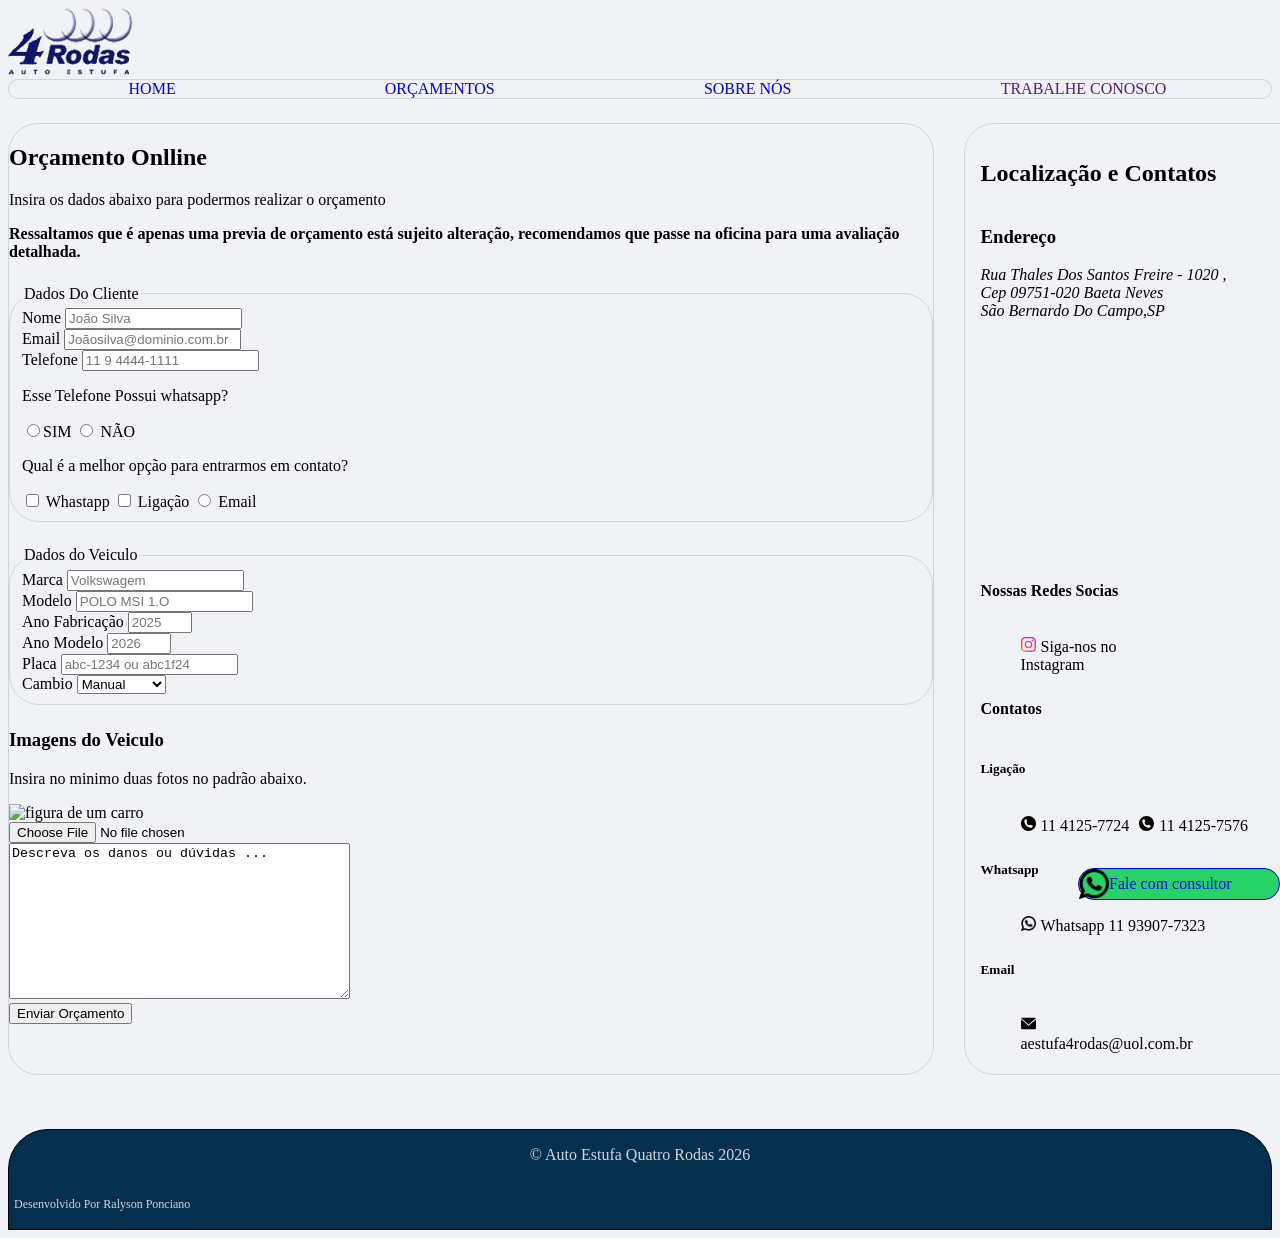
==== orcamento.html @ e7e53faa "pagina orçamentos criada e com alguns ajustes no css" ====
<!DOCTYPE html>
<html lang="pt-br">
<head>
    <meta charset="UTF-8">
    <meta name="viewport" content="width=device-width, initial-scale=1.0">
    <link rel="stylesheet" href="orcamento.css">
    

    <title>ORÇAMENTOS</title>
</head>
<body>
  <header>
            <img src="/assets/logotipo-4rodas.png" alt="logotipo com 4 rodas">
            <nav>
        
            <a href="/index.html" >HOME </a>
            <a href="/orcamento.html">ORÇAMENTOS</a>
            <a href="./index.html#sobre">SOBRE NÓS</a>
            <a href="">TRABALHE CONOSCO</a>
            
            </nav>
 </header>
<main >
   <div class="container-page">
    <section class="page"> 
    
    <h1>Orçamento Onlline </h1>
    <p>Insira os dados  abaixo para podermos realizar o orçamento</p>
    <p><strong> Ressaltamos que é apenas uma previa de orçamento  está sujeito alteração, recomendamos que passe na oficina para uma avaliação detalhada. </strong></p>
    
    
    
    
    
    
    <div class="container-botao">

    <a class = "botao-whats"href="https://wa.me/5511939077323" target="_blank">
    <img src="/assets/icones/whatsapp.png" alt=""> Fale com  consultor
    </a>
    </div>
    
    <form  method="post">
        
        <fieldset>
            <legend>Dados Do Cliente </legend>
            <div class="container-input-cliente">
                <label for="nome">Nome</label>
                <input type="text" id="nome" name="nome" placeholder="João Silva "
                required>
            </div>
            <div class="container-input-cliente">
                <label for="email">Email</label>
                <input type="email" id="email" name="email" placeholder="Joãosilva@dominio.com.br"
                required>
            </div>
            <div class ="container-input-cliente">
                <label for="tel">Telefone</label>
                <input type="tel" id="tel"name="tel"
                placeholder="11 9 4444-1111"
                required>
            </div>
            <div class="container-input-radio">
                <p>Esse Telefone Possui whatsapp?</p>
                <input type="radio" name="possui-whats" id="possui-whats-sim" value="sim"><label for="possui-whats-sim">SIM</label>
                <input type="radio" name="possui-whats" id="possui-whats-nao">
                <label for="possui-whats-nao">NÃO</label>
            </div>
            <div class="input-contato">
                <p> Qual é a melhor opção para entrarmos em contato?</p>
                <input type="checkbox" name="entrar-contato" id="whatsapp">
                <label for="whatsapp">Whastapp</label>
                <input type="checkbox" name="entrar-contato" id="ligacao">
                <label for="ligacao">Ligação</label>
                <input type="radio" name="entrar-contato" id="email-radio">
                <label for="email-radio">Email</label>

            </div>
            
        
        </fieldset>
        <fieldset>
                <legend>Dados do Veiculo</legend>
                <div class="container-dados-veiculo">
                    <label for="marca">Marca</label>
                    <input type="text" id="marca" name="marca" placeholder="Volkswagem">
                </div>
                <div class="container-dados-veiculo">
                    <label for="modelo">Modelo</label>
                    <input type="text" id="modelo" name="modelo"
                    placeholder="POLO MSI 1.O "
                    required>
                </div>
                 <div class="container-dados-veiculo">
                    <label for="ano-fabri">Ano Fabricação</label>
                    <input type="number" name="ano-fabri" id="ano-fabri" min="1950" max="2099" placeholder="2025">
                </div>
                
                <div class="container-dados-veiculo">
                    <label for="ano-modelo">Ano Modelo</label>
                    <input type="number" name="ano-modelo" id="ano-modelo" min="1950" max="2099" placeholder="2026">
                </div>
                <div class="container-dados-veiculo">
                    <label for="placa">Placa</label>
                    <input type="text" id="placa" placeholder="abc-1234 ou abc1f24">

                </div>
                <div class="container-dados-veiculo">
                    <label for="cambio">Cambio</label>
                    <select name="cambio" id="cambio">
                        <option value="manual">Manual</option>
                        <option value="automatico">Automatico</option>
                    </select>

                </div>
        </fieldset>
        
        <div class="container-img" >
            
            <h3>Imagens do Veiculo</h3>
            <p>Insira no minimo duas fotos no padrão abaixo.</p>
            <div class="form-img">
            <img src="" alt="figura de um carro">
            </div>   
            <input type="file" name="imagens-veiculo" id="imagens-veiculo">
            </div>
        <div class="container-text">
            <textarea name="danos" id="danos" cols="40" rows="10">Descreva os danos ou dúvidas ...</textarea>
        </div>    
        <div class="container-botao-orca">
            <button type="submit">Enviar Orçamento</button>    
        </div>
    </form>
    
  </section>
    <aside>
        <h2>Localização e Contatos</h2>
        <h3>Endereço</h3>
        <address>Rua Thales Dos Santos Freire - 1020 , <br> Cep 09751-020 Baeta Neves <br>São Bernardo Do Campo,SP </address>
        <iframe class ="mapa"src="https://www.google.com/maps/embed?pb=!1m18!1m12!1m3!1d913.4429524458268!2d-46.54526976114387!3d-23.684117083049802!2m3!1f0!2f0!3f0!3m2!1i1024!2i768!4f13.1!3m3!1m2!1s0x94ce4246035c5dd7%3A0x9f460edbeb5d6303!2sRua%20Thales%20dos%20Santos%20Freire%2C%201020%20-%20Baeta%20Neves%2C%20S%C3%A3o%20Bernardo%20do%20Campo%20-%20SP%2C%2009190-710!5e0!3m2!1spt-BR!2sbr!4v1772156864335!5m2!1spt-BR!2sbr" width="600" height="450" style="border:0;" allowfullscreen="" loading="lazy" referrerpolicy="no-referrer-when-downgrade">

        </iframe>
        <h4>Nossas Redes Socias </h4>
            <ul>
                <li><img src="/assets/icones/Instagram_icon-icons.com_66804.svg" alt=""><a href="https://www.instagram.com/autoestufa4rodas/" target="_blank" rel="noopener noreferrer">Siga-nos no Instagram</a></li>
            </ul>    

        <h4>Contatos</h4>
        <h5>Ligação</h5>
        <ul>
            <li><img src="/assets/icones/phone.svg" alt="icone de telefone indicando Ligação"><a href="tel:+551141257724" ><span>11 4125-7724</span></a></li>
            <li><a href="tel:+551141257576"><img src="/assets/icones/phone.svg" alt="icone de telefone indicando Ligação">11 4125-7576</a></li>
        </ul>    

        <h5>Whatsapp</h5>
        <ul>
            <li><img src="/assets/icones/whatsapp.png" alt="icone do whatsapp"><a href="https://wa.me/5511939077323">Whatsapp 11 93907-7323</a></li>
        </ul>
        <h5>Email</h5>
        <ul>
            <li><img src="/assets/icones/email.svg" alt="icone do email indicando o email"><a href="mailto:aestufa4rodas@uol.com.br">aestufa4rodas@uol.com.br</a></li>
        
        </ul>
    </aside>
    </div>
</main>

 <footer>
    <div class="copy">
    <p> &copy; Auto Estufa Quatro Rodas 2026</p>
    </div>
    <div class="autor">
        <p> Desenvolvido Por Ralyson Ponciano</p>
    </div>
</footer>

  
</body>
</html>
---- orcamento.css ----
@import url(global.css);
@import url(nav.css);
@import url(footer.css);

.container-page{
    display: grid;
    grid-template-columns: 1.5fr 0.5fr;
    grid-template-areas: "container-page " "aside";
    gap: 30px;
}


aside{

    display: grid;
    border: 1px solid var(--color-border);
    border-radius: 30px;
    padding: 1rem;
    margin: 24px auto;
    flex-wrap: wrap;
    
    overflow: hidden;
    & .mapa{
        max-height: 15rem;
        max-width: 20rem;
    }
}

ul{
    
 display: flex;
 align-items: center;
 gap: 10px;
 margin-bottom: 5px;
 list-style: none;
 & h4,h5{
    margin: 5px 5px  5px

 }
 
 & a{ 
    text-decoration: none;
    color: var(--color-text);
 }
 & img{
    max-height: 15px;
    max-width: 15px;
    margin-right: 5px;
    
 }
}    

fieldset{
    border-radius: 30px;
    margin: 24px auto;
    border: solid 1px var(--color-border);
}
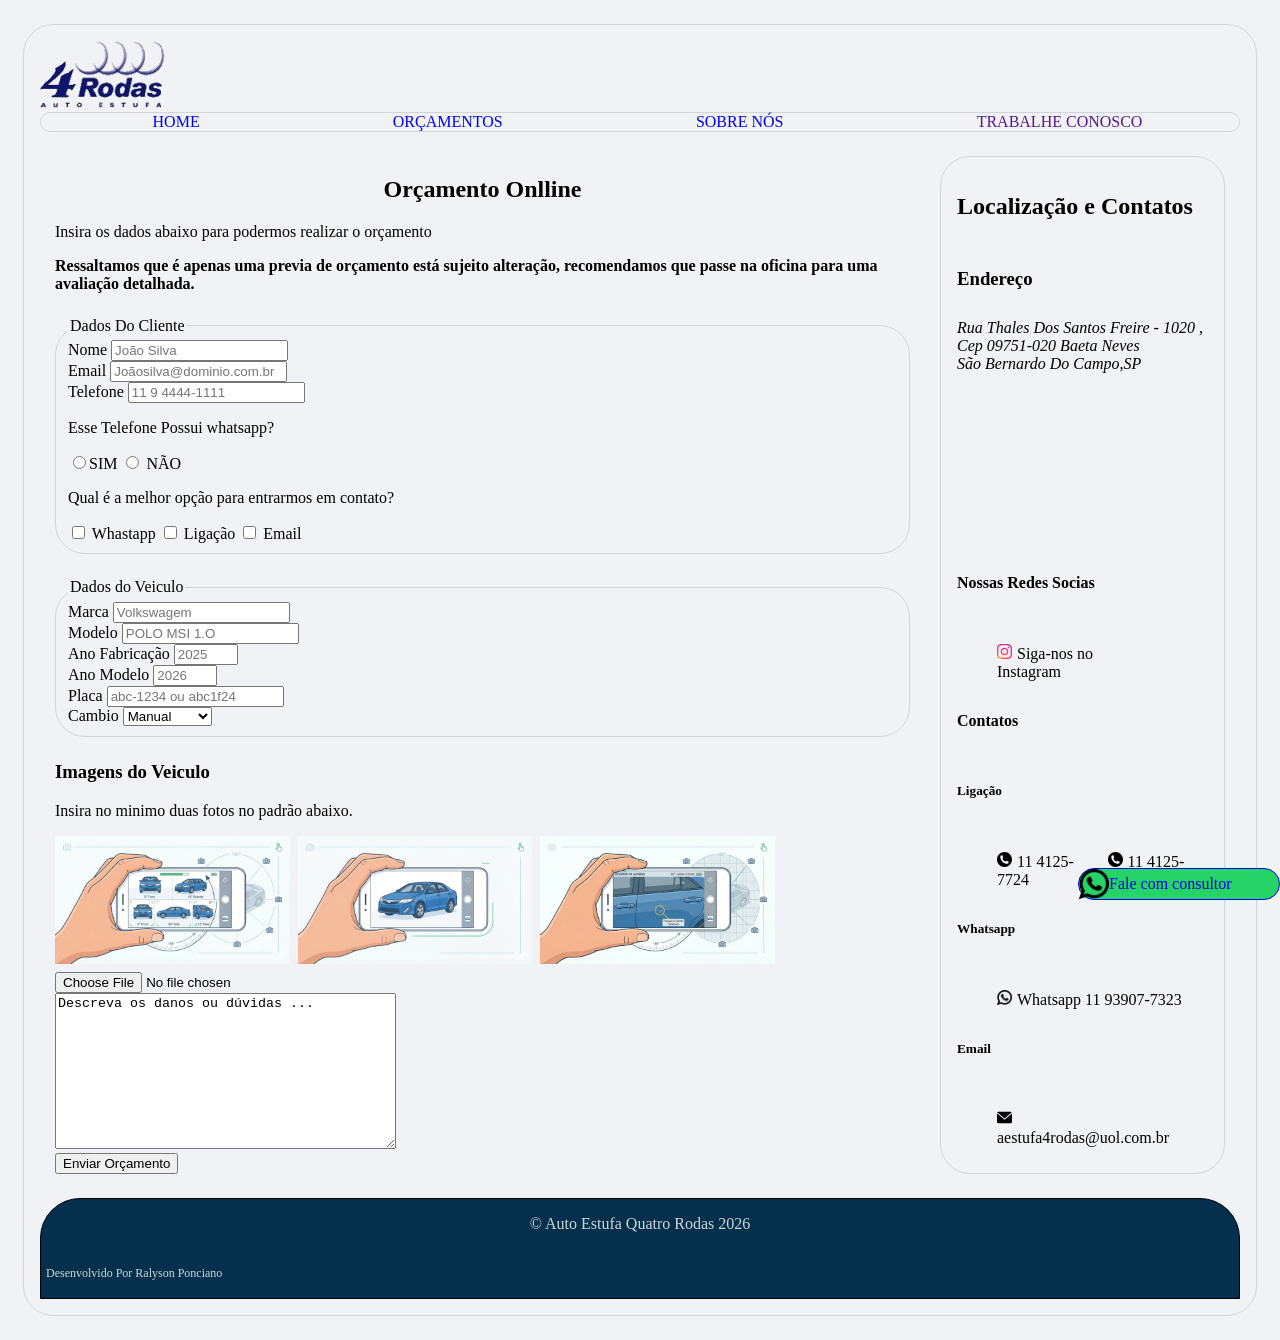
==== commit 7a899430: "adicionei imagens ajustei alguns desegin" ====
--- a/orcamento.html
+++ b/orcamento.html
@@ -9,21 +9,22 @@
     <title>ORÇAMENTOS</title>
 </head>
 <body>
+ <div class="page">    
   <header>
-            <img src="/assets/logotipo-4rodas.png" alt="logotipo com 4 rodas">
+            <img src="assets/logotipo-4rodas.png" alt="logotipo com 4 rodas">
             <nav>
         
-            <a href="/index.html" >HOME </a>
-            <a href="/orcamento.html">ORÇAMENTOS</a>
+            <a href="index.html" >HOME </a>
+            <a href="orcamento.html">ORÇAMENTOS</a>
             <a href="./index.html#sobre">SOBRE NÓS</a>
             <a href="">TRABALHE CONOSCO</a>
             
             </nav>
  </header>
-<main >
-   <div class="container-page">
-    <section class="page"> 
-    
+
+<main>
+ <section class="container-page">  
+
     <h1>Orçamento Onlline </h1>
     <p>Insira os dados  abaixo para podermos realizar o orçamento</p>
     <p><strong> Ressaltamos que é apenas uma previa de orçamento  está sujeito alteração, recomendamos que passe na oficina para uma avaliação detalhada. </strong></p>
@@ -36,7 +37,7 @@
     <div class="container-botao">
 
     <a class = "botao-whats"href="https://wa.me/5511939077323" target="_blank">
-    <img src="/assets/icones/whatsapp.png" alt=""> Fale com  consultor
+    <img src="assets/icones/whatsapp.png" alt=""> Fale com  consultor
     </a>
     </div>
     
@@ -72,7 +73,7 @@
                 <label for="whatsapp">Whastapp</label>
                 <input type="checkbox" name="entrar-contato" id="ligacao">
                 <label for="ligacao">Ligação</label>
-                <input type="radio" name="entrar-contato" id="email-radio">
+                <input type="checkbox" name="entrar-contato" id="email-checkbox">
                 <label for="email-radio">Email</label>
 
             </div>
@@ -119,9 +120,16 @@
             
             <h3>Imagens do Veiculo</h3>
             <p>Insira no minimo duas fotos no padrão abaixo.</p>
-            <div class="form-img">
-            <img src="" alt="figura de um carro">
-            </div>   
+            <div class="container-form-img">
+            <img src="assets/orcamento/figura-carro.jpg" alt="figura de um  celular na mão mostrando angulos de um carro">
+            
+            
+            <img src="assets/orcamento/figura-carro2.jpg" alt="figura de um  celular na mão mostrando  um carro ">
+              
+            
+            <img src="assets/orcamento/figura-carro3.jpg" alt="figura de um  celular na mão mostrando angulo de um carro">
+            </div>
+            
             <input type="file" name="imagens-veiculo" id="imagens-veiculo">
             </div>
         <div class="container-text">
@@ -130,9 +138,10 @@
         <div class="container-botao-orca">
             <button type="submit">Enviar Orçamento</button>    
         </div>
+       
     </form>
-    
-  </section>
+  
+</section>
     <aside>
         <h2>Localização e Contatos</h2>
         <h3>Endereço</h3>
@@ -142,27 +151,27 @@
         </iframe>
         <h4>Nossas Redes Socias </h4>
             <ul>
-                <li><img src="/assets/icones/Instagram_icon-icons.com_66804.svg" alt=""><a href="https://www.instagram.com/autoestufa4rodas/" target="_blank" rel="noopener noreferrer">Siga-nos no Instagram</a></li>
+                <li><img src="assets/icones/Instagram_icon-icons.com_66804.svg" alt=""><a href="https://www.instagram.com/autoestufa4rodas/" target="_blank" rel="noopener noreferrer">Siga-nos no Instagram</a></li>
             </ul>    
 
         <h4>Contatos</h4>
         <h5>Ligação</h5>
         <ul>
-            <li><img src="/assets/icones/phone.svg" alt="icone de telefone indicando Ligação"><a href="tel:+551141257724" ><span>11 4125-7724</span></a></li>
-            <li><a href="tel:+551141257576"><img src="/assets/icones/phone.svg" alt="icone de telefone indicando Ligação">11 4125-7576</a></li>
+            <li><img src="assets/icones/phone.svg" alt="icone de telefone indicando Ligação"><a href="tel:+551141257724" ><span>11 4125-7724</span></a></li>
+            <li><a href="tel:+551141257576"><img src="assets/icones/phone.svg" alt="icone de telefone indicando Ligação"><span>11 4125-7576</span></a></li>
         </ul>    
 
         <h5>Whatsapp</h5>
         <ul>
-            <li><img src="/assets/icones/whatsapp.png" alt="icone do whatsapp"><a href="https://wa.me/5511939077323">Whatsapp 11 93907-7323</a></li>
+            <li><img src="assets/icones/whatsapp.png" alt="icone do whatsapp"><a href="https://wa.me/5511939077323">Whatsapp 11 93907-7323</a></li>
         </ul>
         <h5>Email</h5>
         <ul>
-            <li><img src="/assets/icones/email.svg" alt="icone do email indicando o email"><a href="mailto:aestufa4rodas@uol.com.br">aestufa4rodas@uol.com.br</a></li>
+            <li><img src="assets/icones/email.svg" alt="icone do email indicando o email"><a href="mailto:aestufa4rodas@uol.com.br">aestufa4rodas@uol.com.br</a></li>
         
         </ul>
     </aside>
-    </div>
+    
 </main>
 
  <footer>
@@ -174,6 +183,6 @@
     </div>
 </footer>
 
-  
+   </div>
 </body>
 </html>
--- a/orcamento.css
+++ b/orcamento.css
@@ -2,12 +2,22 @@
 @import url(nav.css);
 @import url(footer.css);
 
-.container-page{
+
+main {
     display: grid;
     grid-template-columns: 1.5fr 0.5fr;
-    grid-template-areas: "container-page " "aside";
     gap: 30px;
+    max-width: 1200px; 
+    margin: 24px auto; 
+    padding: 0 15px; 
+      
+    & h1 {
+        display: grid;
+        place-items: center;
+        
+    }
 }
+
 
 
 aside{
@@ -16,13 +26,12 @@
     border: 1px solid var(--color-border);
     border-radius: 30px;
     padding: 1rem;
-    margin: 24px auto;
     flex-wrap: wrap;
     
     overflow: hidden;
     & .mapa{
-        max-height: 15rem;
-        max-width: 20rem;
+        max-height: 10rem;
+        max-width: 15rem;
     }
 }
 
@@ -54,4 +63,12 @@
     border-radius: 30px;
     margin: 24px auto;
     border: solid 1px var(--color-border);
+}
+
+.container-form-img{
+    display: flex;
+    max-width: 8rem;
+    height: 8rem;
+    gap: 0.5rem;
+    margin-bottom: 0.5rem;
 }
